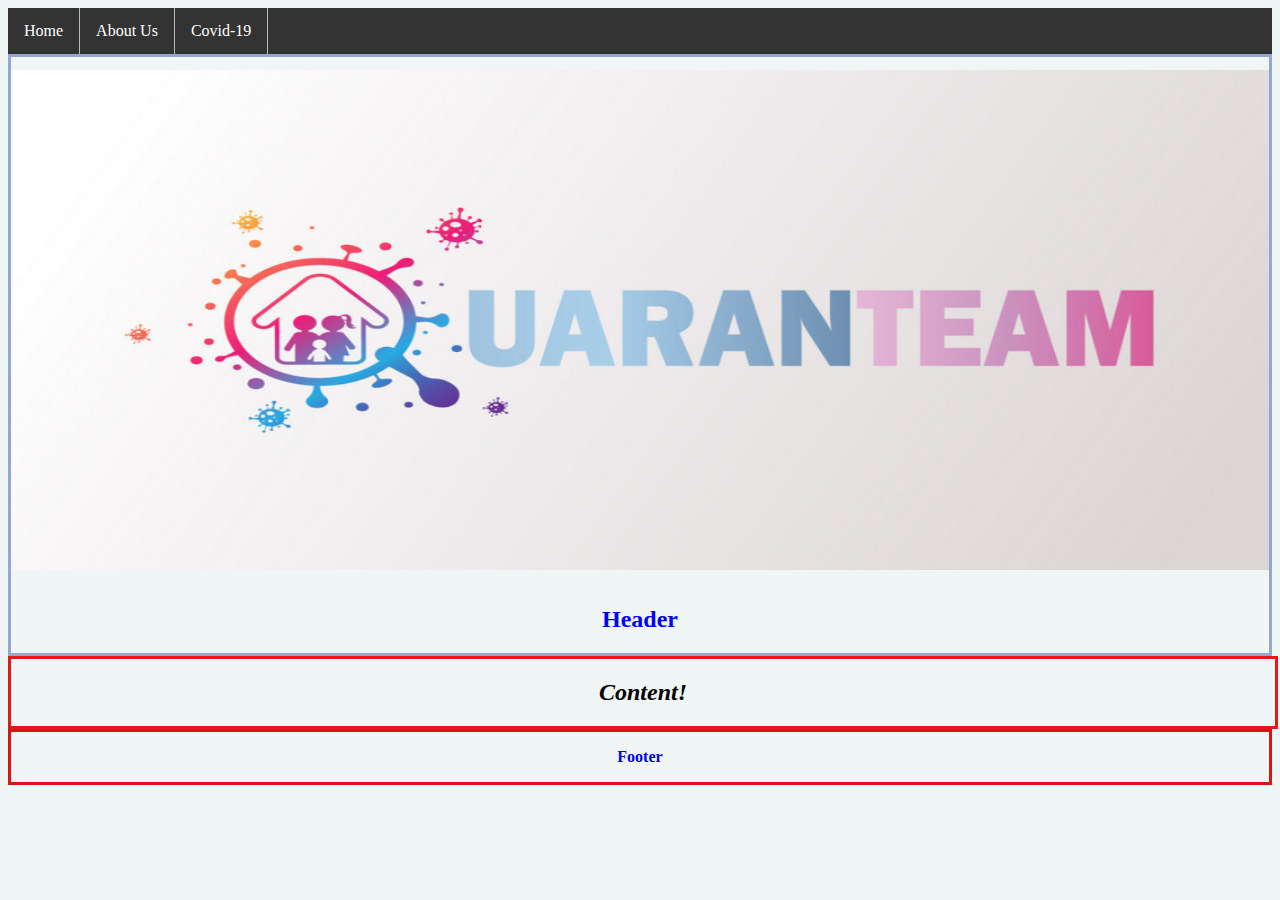
==== templates/index.html @ 6c8cf21b "* Re-organized html files to be in templates folder" ====
<!DOCTYPE html>
<html lang="en">
    <meta charset="UTF-8">
    <title>Covid-19 Projection</title>
    <link href="index.css" rel="stylesheet">

</head>
<body>
<body>
	<ul>
  <li><a href="index.html">Home</a></li>
  <li><a href="aboutus.html">About Us</a></li>
  <li><a href="covid.html">Covid-19</a></li>
</ul>
	<!--	beginning of address div-->
	<div id="header">
		<img id="profile-pic" src="../static/quaranteam.png" alt="image">
		<h2>Header</h2>
	</div>
	<!--	end of address div-->

	<!--     content 1 container-->
	<div class="content">
		<h2><b><i> Content!</i></b></h2>
		<!-- <img id="content-img1" src="Images/quarana.jpg" alt="content-image"> -->

	</div>
	<!--	end of container 2 div-->
	<!--	footer tag-->
	<footer>
		<p><b>Footer</b></p>
	</footer>
	<!--	end of footer tag-->
---- templates/index.css ----
.main-page {
	background-color: #b26389;
}

#header {
	color: blue;
	text-align: center;
	border-style: solid;
  	border-color: #92a8d1;
}


#profile-pic {
	/*	border-style: double;*/
	width: 100%;
	height: 500px;
	/*	margin-left: 2%;*/
	padding: 1%;
	position: relative;
	left: -1%;
	top: 12%;
	/* float: center; */
	/*	overflow: auto;*/
}

.content {
	width: 100%;
	height: 100%;
	text-align: center;
	border-style: solid;
  	border-color: #e31818;
}

ul {
  list-style-type: none;
  margin: 0;
  padding: 0;
  overflow: hidden;
  background-color: #333;
}

li {
  float: left;
}

li a {
  display: block;
  color: white;
  text-align: center;
  padding: 14px 16px;
  text-decoration: none;
}

li a:hover {
  background-color: #111;
}

.body-container {
	text-align: center;
	/*	border: 1px solid;*/
	margin-top: 2%;
	margin-left: 10%;
	margin-right: 10%;
}

footer {
	color: blue;
	/* position: absolute; */
	/* bottom: -40%; */
	text-align: center;
	/* margin-left: 35%; */
	border-style: solid;
  	border-color: #da1414;
}

/* Add a gray right border to all list items */
li {
  border-right: 1px solid #bbb;
}

h2 {
  text-align: center;
}

body {
  background-color: #f0f5f5;
}
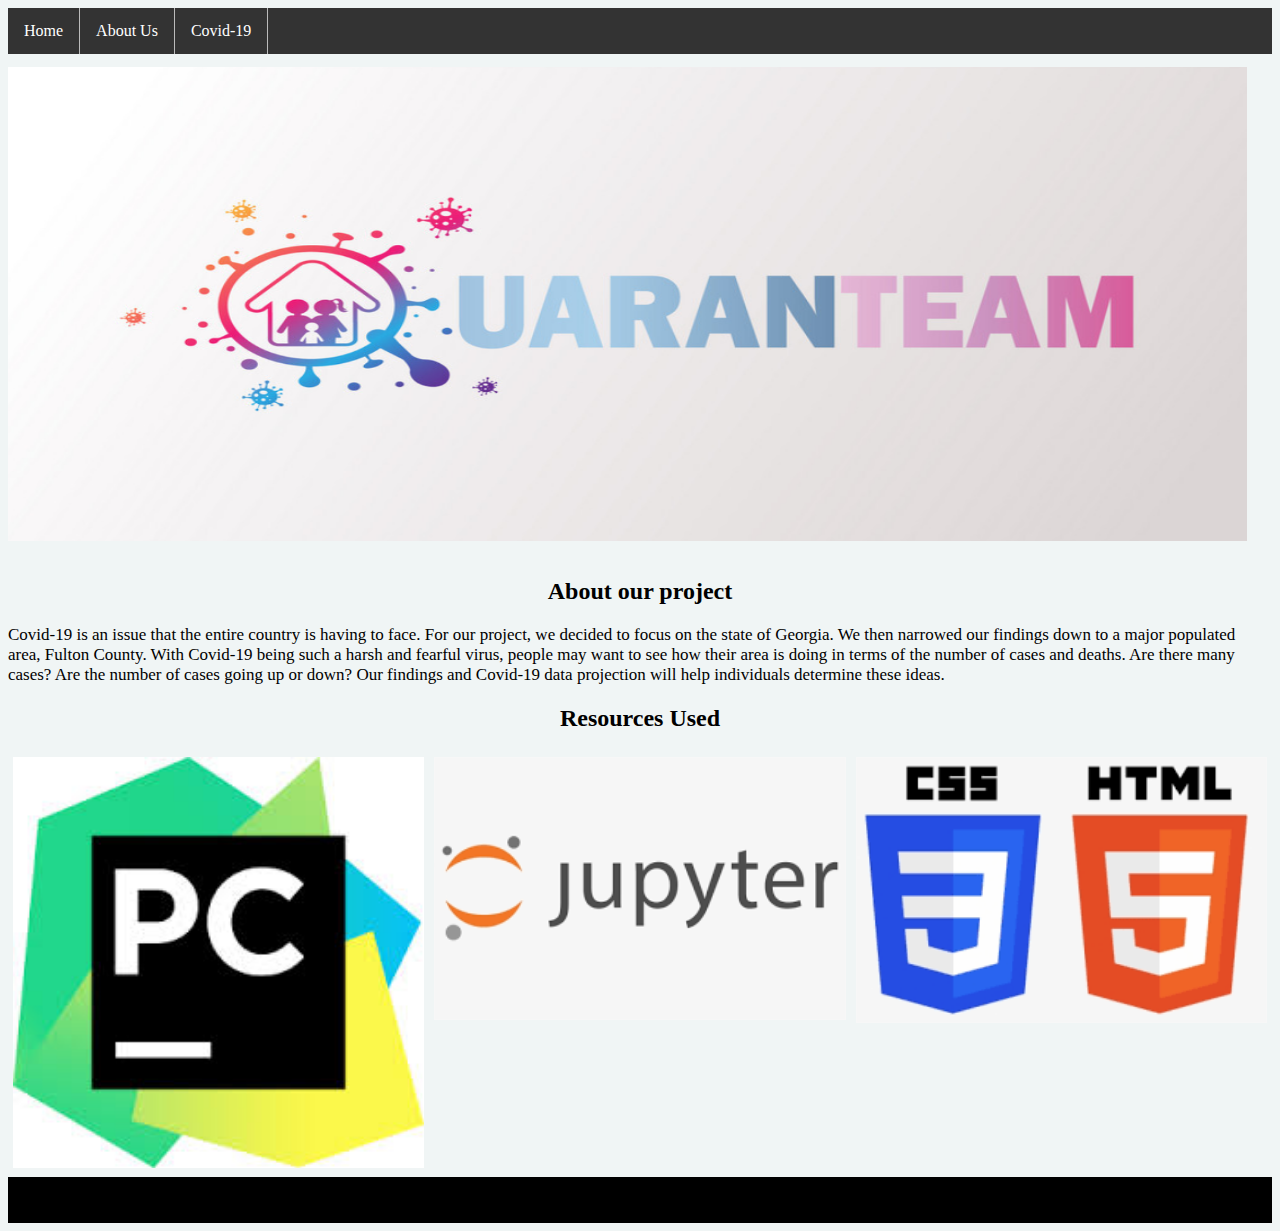
==== commit cf650f24: "created covid page, fixed about us gallery, added information onto covid page" ====
--- a/templates/index.html
+++ b/templates/index.html
@@ -2,32 +2,72 @@
 <html lang="en">
     <meta charset="UTF-8">
     <title>Covid-19 Projection</title>
-    <link href="index.css" rel="stylesheet">
+    <link href="../static/index.css" rel="stylesheet">
+
+	<style>
+* {
+  box-sizing: border-box;
+}
+
+.column {
+  float: left;
+  width: 33.33%;
+  padding: 5px;
+}
+
+/* Clearfix (clear floats) */
+.row::after {
+  content: "";
+  clear: both;
+  display: table;
+}
+
+</style>
 
 </head>
 <body>
 <body>
+<!--beginning of nav bar-->
 	<ul>
   <li><a href="index.html">Home</a></li>
   <li><a href="aboutus.html">About Us</a></li>
   <li><a href="covid.html">Covid-19</a></li>
 </ul>
+<!--end of nav bar-->
 	<!--	beginning of address div-->
 	<div id="header">
 		<img id="profile-pic" src="../static/quaranteam.png" alt="image">
-		<h2>Header</h2>
 	</div>
 	<!--	end of address div-->
 
-	<!--     content 1 container-->
-	<div class="content">
-		<h2><b><i> Content!</i></b></h2>
-		<!-- <img id="content-img1" src="Images/quarana.jpg" alt="content-image"> -->
+	<!-- beginning of about our project text-->
+	<h2>About our project</h2>
+<p style="font-size:17px;"> Covid-19 is an issue that the entire country is having to face. For our project, we decided to focus on the
+	state of Georgia. We then narrowed our findings down to a major populated area, Fulton County. With
+	Covid-19 being such a harsh and fearful virus, people may want to see how their area is doing in terms
+	of the number of cases and deaths. Are there many cases? Are the number of cases going up or down?
+	Our findings and Covid-19 data projection will help individuals determine these ideas. </p>
+		<!--end of about our project text>
 
-	</div>
-	<!--	end of container 2 div-->
-	<!--	footer tag-->
-	<footer>
-		<p><b>Footer</b></p>
-	</footer>
-	<!--	end of footer tag-->+
+
+	<!-- resources used pictures -->
+	<h2>Resources Used</h2>
+<div class="row">
+  <div class="column">
+    <img src="../static/py.jpg" alt="PyCharm" style="width:100%">
+  </div>
+  <div class="column">
+    <img src="../static/jupyter.png" alt="Jupyter Notebook" style="width:100%">
+  </div>
+  <div class="column">
+    <img src="../static/html.png" alt="HTML and CSS" style="width:100%">
+  </div>
+</div>
+		<!-- end of resources used pictures -->
+
+<!-- beginning of footer-->
+<div class="footer">
+	<p> </p>
+</div>
+<!--end of footer-->--- a/static/index.css
+++ b/static/index.css
@@ -0,0 +1,81 @@
+.main-page {
+	background-color: #b26389;
+}
+
+
+#profile-pic {
+	/*	border-style: double;*/
+	width: 100%;
+	height: 500px;
+	/*	margin-left: 2%;*/
+	padding: 1%;
+	position: relative;
+	left: -1%;
+	top: 12%;
+	/* float: center; */
+	/*	overflow: auto;*/
+}
+
+.content {
+	width: 100%;
+	height: 100%;
+	text-align: center;
+	border-style: solid;
+  	border-color: #e31818;
+}
+
+ul {
+  list-style-type: none;
+  margin: 0;
+  padding: 0;
+  overflow: hidden;
+  background-color: #333;
+}
+
+li {
+  float: left;
+}
+
+li a {
+  display: block;
+  color: white;
+  text-align: center;
+  padding: 14px 16px;
+  text-decoration: none;
+}
+
+li a:hover {
+  background-color: #111;
+}
+
+.body-container {
+	text-align: center;
+	/*	border: 1px solid;*/
+	margin-top: 2%;
+	margin-left: 10%;
+	margin-right: 10%;
+}
+
+.footer {
+   left: 0;
+   bottom: 0;
+   width: 100%;
+   background-color: black;
+   color: white;
+   text-align: center;
+	padding: 15px 7px;
+
+}
+
+/* Add a gray right border to all list items */
+li {
+  border-right: 1px solid #bbb;
+}
+
+h2 {
+  text-align: center;
+}
+
+body {
+  background-color: #f0f5f5;
+}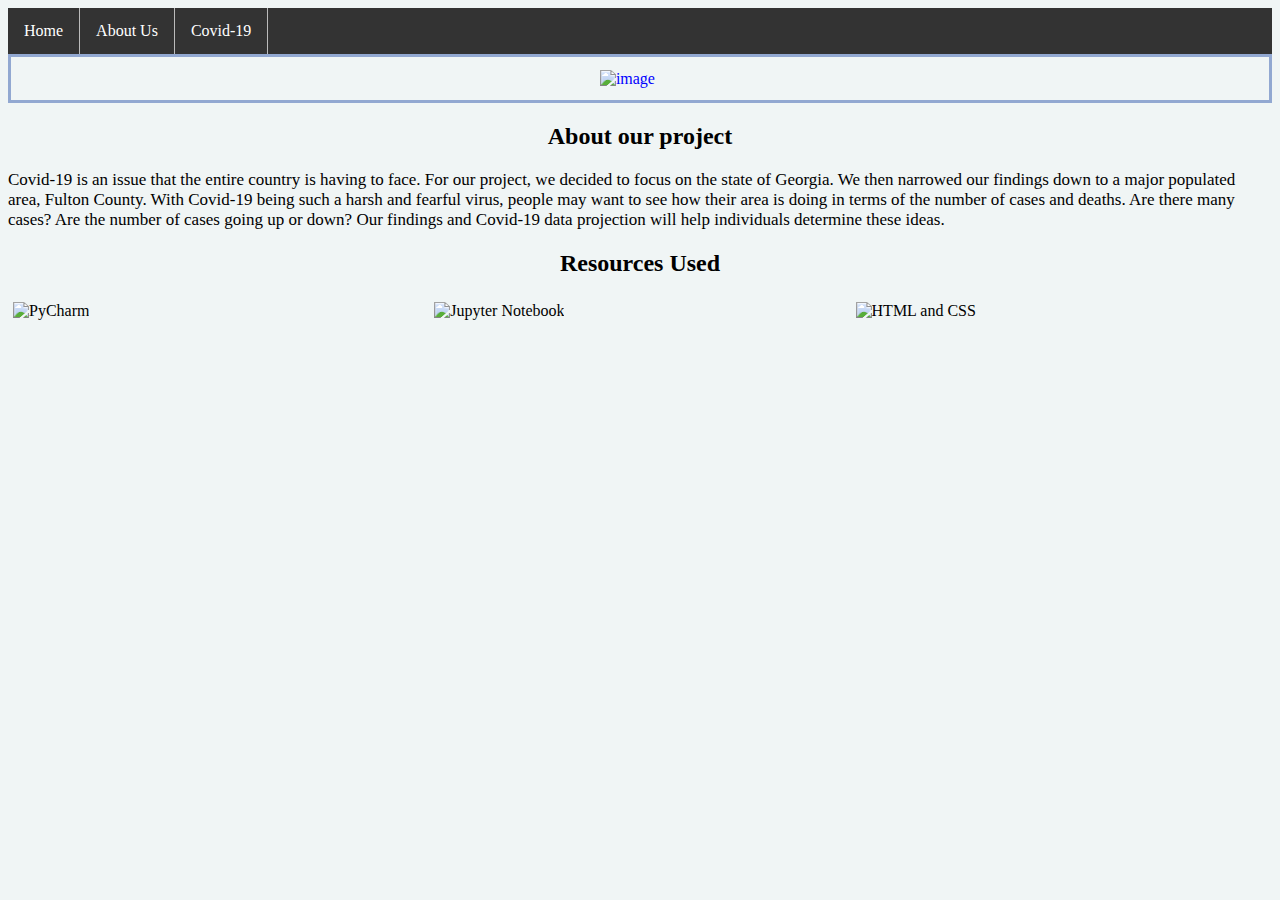
==== commit 90c30be3: "created covid page, fixed about us gallery, added information onto covid page" ====
--- a/templates/index.html
+++ b/templates/index.html
@@ -2,7 +2,7 @@
 <html lang="en">
     <meta charset="UTF-8">
     <title>Covid-19 Projection</title>
-    <link href="../static/index.css" rel="stylesheet">
+    <link href="index.css" rel="stylesheet">
 
 	<style>
 * {
@@ -36,7 +36,7 @@
 <!--end of nav bar-->
 	<!--	beginning of address div-->
 	<div id="header">
-		<img id="profile-pic" src="../static/quaranteam.png" alt="image">
+		<img id="profile-pic" src="static/quaranteam.png" alt="image">
 	</div>
 	<!--	end of address div-->
 
@@ -55,13 +55,13 @@
 	<h2>Resources Used</h2>
 <div class="row">
   <div class="column">
-    <img src="../static/py.jpg" alt="PyCharm" style="width:100%">
+    <img src="static/py.jpg" alt="PyCharm" style="width:100%">
   </div>
   <div class="column">
-    <img src="../static/jupyter.png" alt="Jupyter Notebook" style="width:100%">
+    <img src="static/jupyter.png" alt="Jupyter Notebook" style="width:100%">
   </div>
   <div class="column">
-    <img src="../static/html.png" alt="HTML and CSS" style="width:100%">
+    <img src="static/html.png" alt="HTML and CSS" style="width:100%">
   </div>
 </div>
 		<!-- end of resources used pictures -->
@@ -70,4 +70,5 @@
 <div class="footer">
 	<p> </p>
 </div>
-<!--end of footer-->+<!--end of footer-->
+
--- a/templates/index.css
+++ b/templates/index.css
@@ -0,0 +1,87 @@
+.main-page {
+	background-color: #b26389;
+}
+
+#header {
+	color: blue;
+	text-align: center;
+	border-style: solid;
+  	border-color: #92a8d1;
+}
+
+
+#profile-pic {
+	/*	border-style: double;*/
+	width: 100%;
+	height: 500px;
+	/*	margin-left: 2%;*/
+	padding: 1%;
+	position: relative;
+	left: -1%;
+	top: 12%;
+	/* float: center; */
+	/*	overflow: auto;*/
+}
+
+.content {
+	width: 100%;
+	height: 100%;
+	text-align: center;
+	border-style: solid;
+  	border-color: #e31818;
+}
+
+ul {
+  list-style-type: none;
+  margin: 0;
+  padding: 0;
+  overflow: hidden;
+  background-color: #333;
+}
+
+li {
+  float: left;
+}
+
+li a {
+  display: block;
+  color: white;
+  text-align: center;
+  padding: 14px 16px;
+  text-decoration: none;
+}
+
+li a:hover {
+  background-color: #111;
+}
+
+.body-container {
+	text-align: center;
+	/*	border: 1px solid;*/
+	margin-top: 2%;
+	margin-left: 10%;
+	margin-right: 10%;
+}
+
+footer {
+	color: blue;
+	/* position: absolute; */
+	/* bottom: -40%; */
+	text-align: center;
+	/* margin-left: 35%; */
+	border-style: solid;
+  	border-color: #da1414;
+}
+
+/* Add a gray right border to all list items */
+li {
+  border-right: 1px solid #bbb;
+}
+
+h2 {
+  text-align: center;
+}
+
+body {
+  background-color: #f0f5f5;
+}
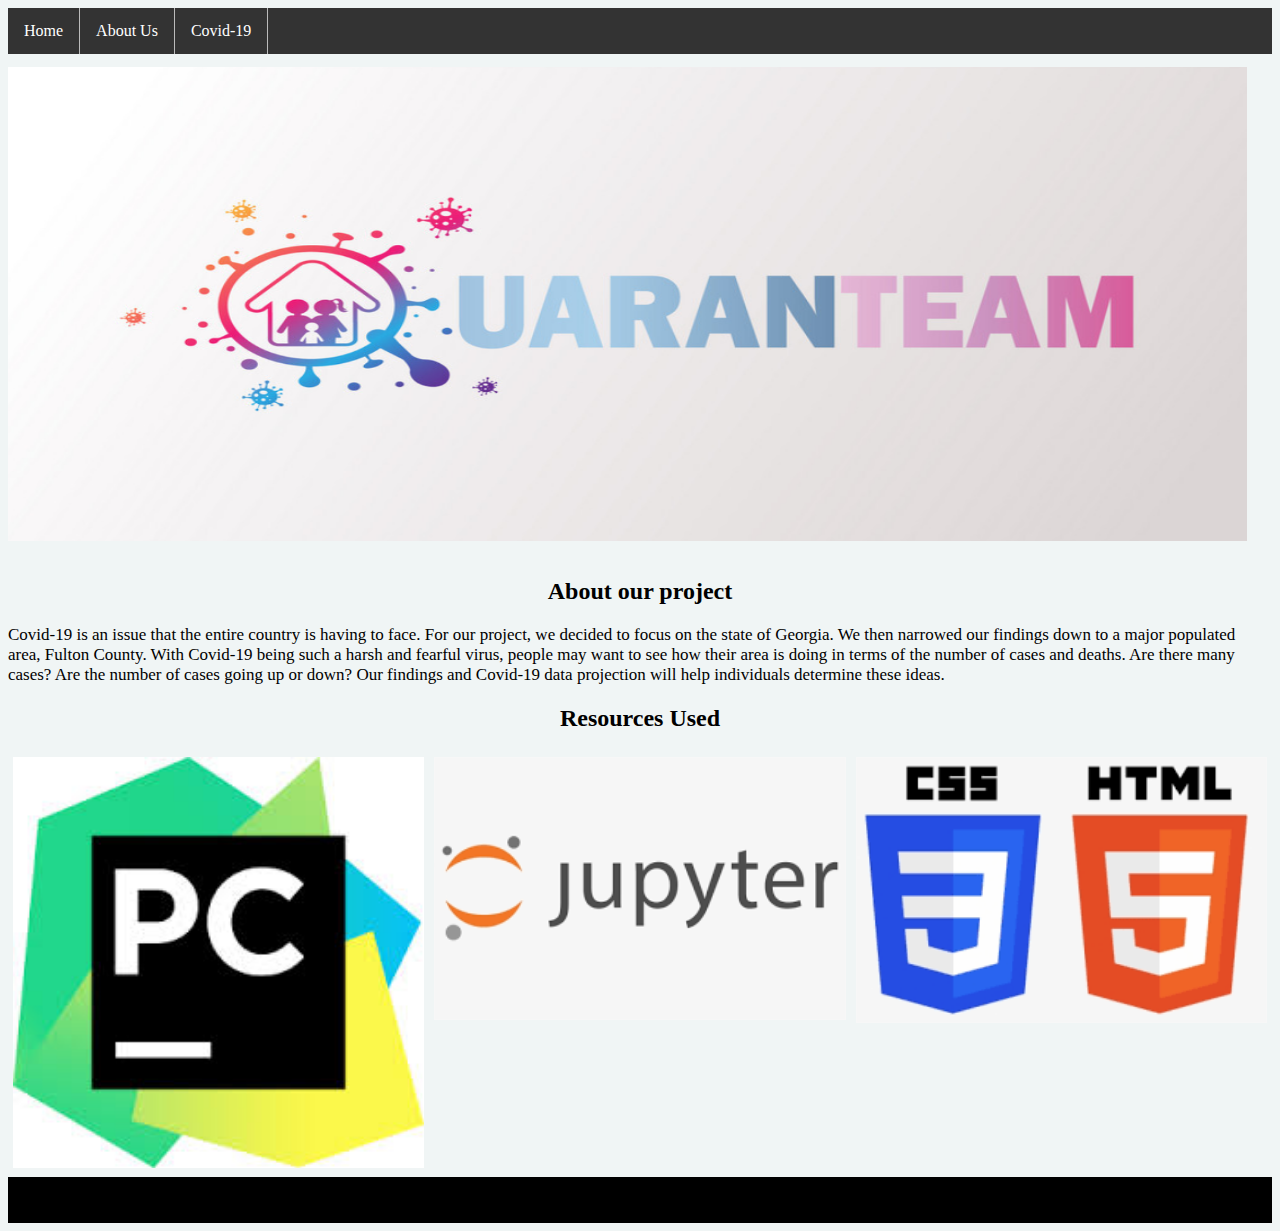
==== commit 6215a990: "* Fixed CSS file connections with HTML to display properly * Added proper links to each webpage so i" ====
--- a/templates/index.html
+++ b/templates/index.html
@@ -1,8 +1,13 @@
 <!DOCTYPE html>
 <html lang="en">
-    <meta charset="UTF-8">
+	 <!-- Required meta tags -->
+	 <meta charset="utf-8">
+	 <meta name="viewport" content="width=device-width, initial-scale=1, shrink-to-fit=no">
+ 
+	 <!-- Bootstrap CSS -->
+	 <link rel="stylesheet" href="https://cdn.jsdelivr.net/npm/bootstrap@4.5.3/dist/css/bootstrap.min.css" integrity="sha384-TX8t27EcRE3e/ihU7zmQxVncDAy5uIKz4rEkgIXeMed4M0jlfIDPvg6uqKI2xXr2" crossorigin="anonymous">
     <title>Covid-19 Projection</title>
-    <link href="index.css" rel="stylesheet">
+    <link href="../static/index.css" rel="stylesheet">
 
 	<style>
 * {
@@ -29,14 +34,14 @@
 <body>
 <!--beginning of nav bar-->
 	<ul>
-  <li><a href="index.html">Home</a></li>
-  <li><a href="aboutus.html">About Us</a></li>
-  <li><a href="covid.html">Covid-19</a></li>
+  <li><a href="http://localhost:8000/">Home</a></li>
+  <li><a href="http://localhost:8000/aboutus">About Us</a></li>
+  <li><a href="http://localhost:8000/covid">Covid-19</a></li>
 </ul>
 <!--end of nav bar-->
 	<!--	beginning of address div-->
 	<div id="header">
-		<img id="profile-pic" src="static/quaranteam.png" alt="image">
+		<img id="profile-pic" src="../static/quaranteam.png" alt="image">
 	</div>
 	<!--	end of address div-->
 
@@ -49,19 +54,17 @@
 	Our findings and Covid-19 data projection will help individuals determine these ideas. </p>
 		<!--end of about our project text>
 
-
-
 	<!-- resources used pictures -->
 	<h2>Resources Used</h2>
 <div class="row">
   <div class="column">
-    <img src="static/py.jpg" alt="PyCharm" style="width:100%">
+    <img src="../static/py.jpg" alt="PyCharm" style="width:100%">
   </div>
   <div class="column">
-    <img src="static/jupyter.png" alt="Jupyter Notebook" style="width:100%">
+    <img src="../static/jupyter.png" alt="Jupyter Notebook" style="width:100%">
   </div>
   <div class="column">
-    <img src="static/html.png" alt="HTML and CSS" style="width:100%">
+    <img src="../static/html.png" alt="HTML and CSS" style="width:100%">
   </div>
 </div>
 		<!-- end of resources used pictures -->
--- a/static/index.css
+++ b/static/index.css
@@ -0,0 +1,82 @@
+.main-page {
+	background-color: #b26389;
+}
+
+
+#profile-pic {
+	/*	border-style: double;*/
+	width: 100%;
+	height: 500px;
+	/*	margin-left: 2%;*/
+	padding: 1%;
+	position: relative;
+	left: -1%;
+	top: 12%;
+	/* float: center; */
+	/*	overflow: auto;*/
+}
+
+.content {
+	width: 100%;
+	height: 100%;
+	text-align: center;
+	border-style: solid;
+  	border-color: #e31818;
+}
+
+ul {
+  list-style-type: none;
+  margin: 0;
+  padding: 0;
+  overflow: hidden;
+  background-color: #333;
+}
+
+li {
+  float: left;
+}
+
+li a {
+  display: block;
+  color: white;
+  text-align: center;
+  padding: 14px 16px;
+  text-decoration: none;
+}
+
+li a:hover {
+  background-color: #111;
+}
+
+.body-container {
+	text-align: center;
+	/*	border: 1px solid;*/
+	margin-top: 2%;
+	margin-left: 10%;
+	margin-right: 10%;
+}
+
+.footer {
+   left: 0;
+   bottom: 0;
+   width: 100%;
+   background-color: black;
+   color: white;
+   text-align: center;
+	padding: 15px 7px;
+
+}
+
+/* Add a gray right border to all list items */
+li {
+  border-right: 1px solid #bbb;
+}
+
+h2 {
+  text-align: center;
+}
+
+body {
+  background-color: #f0f5f5;
+}
+
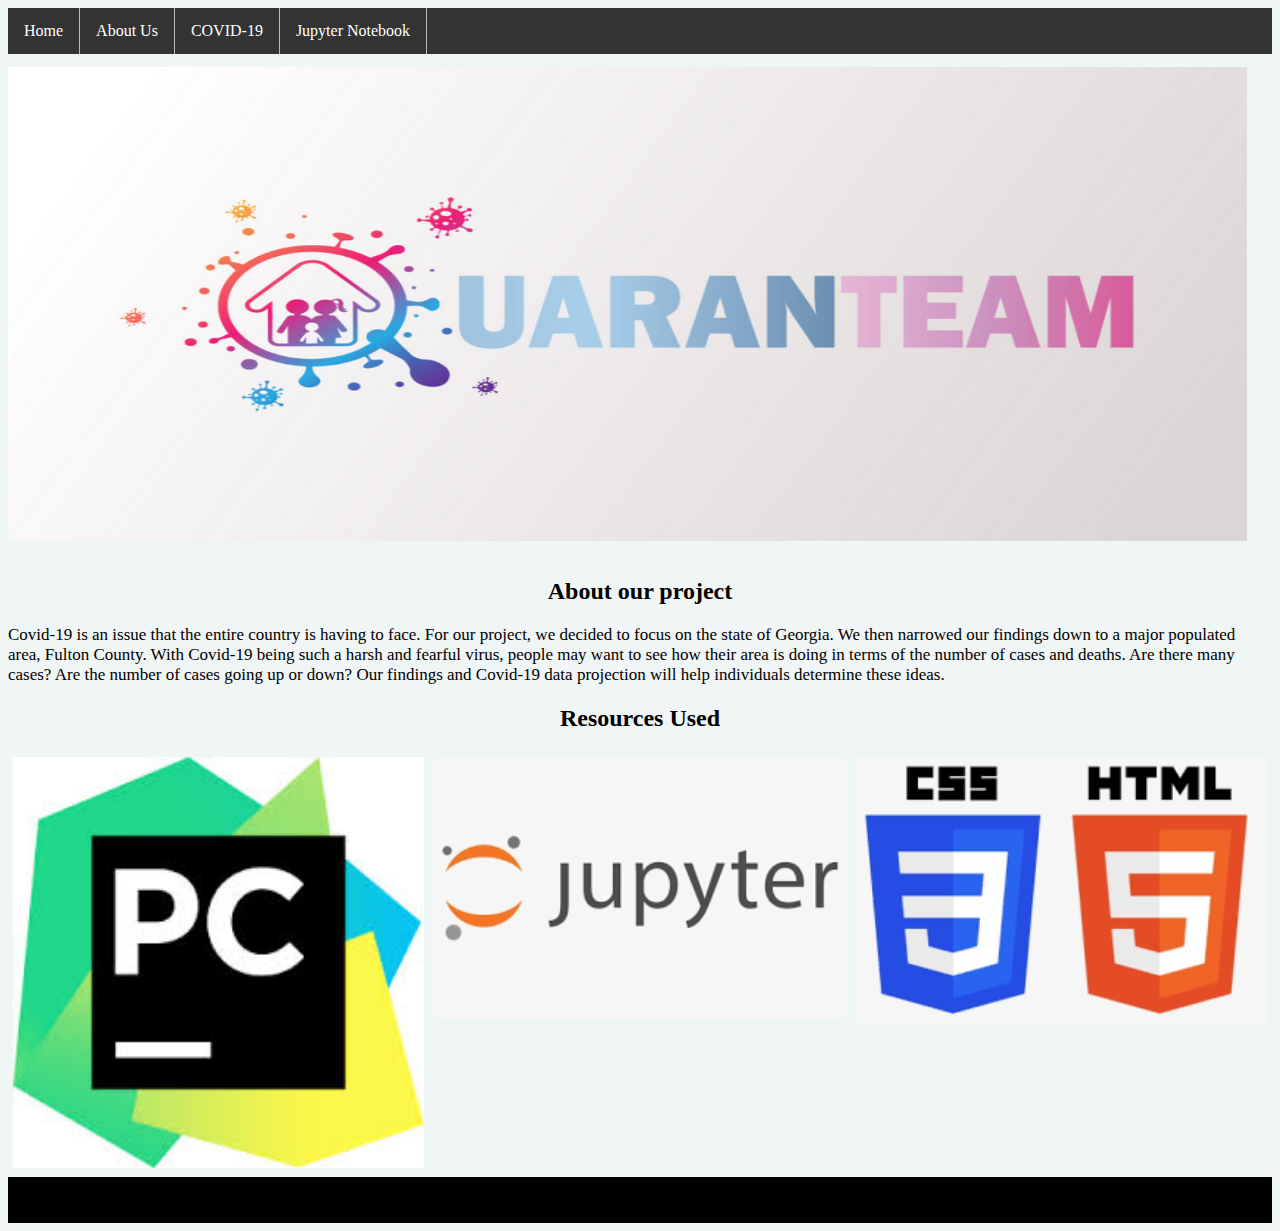
==== commit d962ea87: "* Fixed issue in aboutus.html * Added roles and description data in aboutus.html * Added a nav bar b" ====
--- a/templates/index.html
+++ b/templates/index.html
@@ -36,7 +36,8 @@
 	<ul>
   <li><a href="http://localhost:8000/">Home</a></li>
   <li><a href="http://localhost:8000/aboutus">About Us</a></li>
-  <li><a href="http://localhost:8000/covid">Covid-19</a></li>
+  <li><a href="http://localhost:8000/covid">COVID-19</a></li>
+  <li><a href="https://colab.research.google.com/drive/1U4vdX2hlBfNe9804orRi0YGKJTaddS47?usp=sharing">Jupyter Notebook</a></li>
 </ul>
 <!--end of nav bar-->
 	<!--	beginning of address div-->
